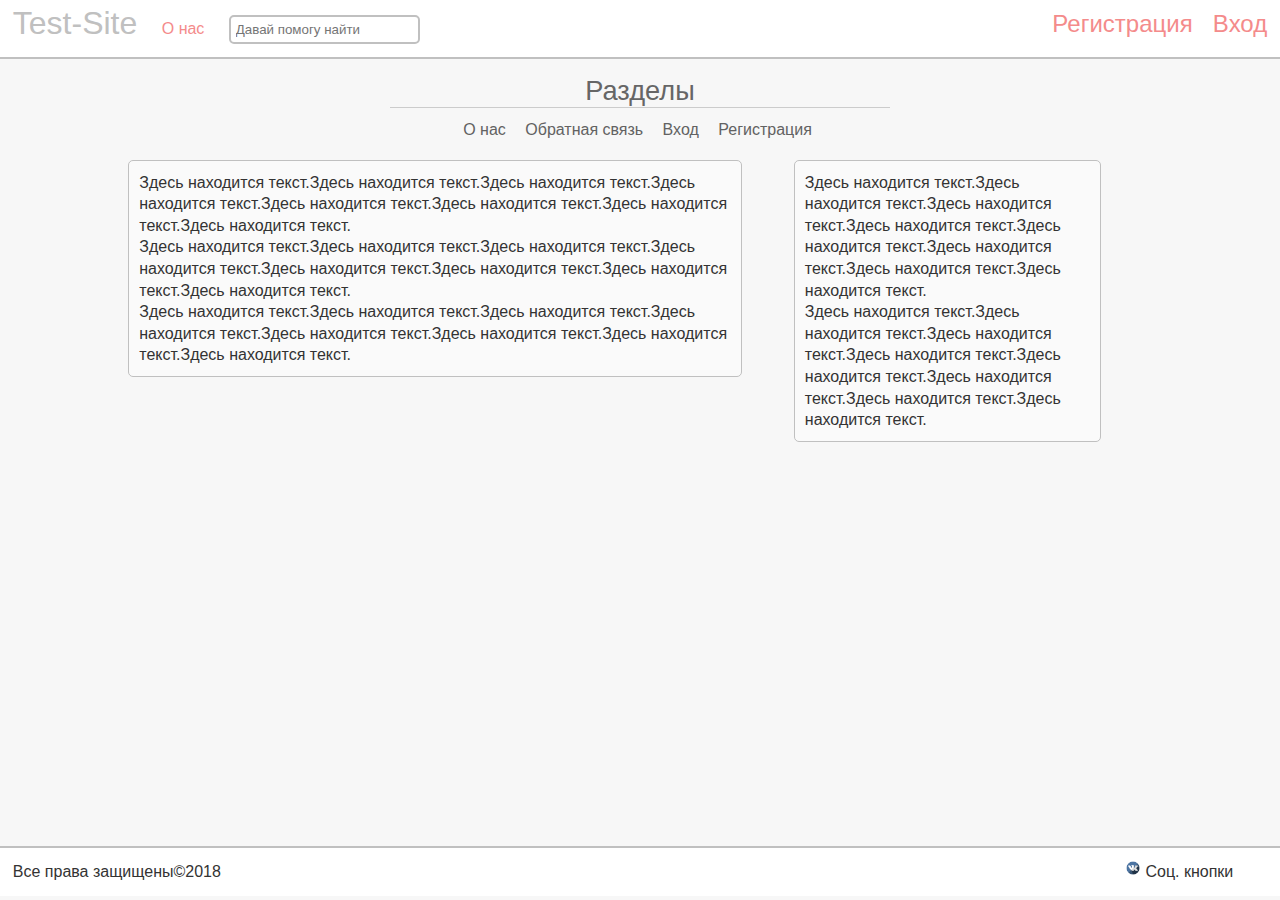
==== about.html @ 250348e6 "Initial commit" ====
<!DOCTUPY html>
<html>
<head>
	<meta http-equiv="Content-Tupe" content="text/html" charset="utf-8" />
	<meta name="keywords" content="test, site, website" />
	<meta name="description" content="Этот сайт является пробнымсайтом" />
	<link rel="stylesheet" type="text/css" href="css/style.css" />
	<link rel="shortcut icon" type="image/x-icon" href="img/favicon.ico" />
	<title>Тестовый сайт</title>	
</head>
<body>
<div id="page-wrap">	
<header>
<a href="index.html" title="На главную" id="logo">Test-Site<a/>
<span class="contact"><a href="about.html" title="Информация о нас">О нас</a></span>
<input tupe="text" class="field" placeholder="Давай помогу найти" />
<span class="right"><span class="contact"><a href="reg.html" title="Зарегистрироваться">Регистрация</a></span><span class="contact"><a href="auth.html" title="Войти">Bход</a></span></span>
</header>
<div class="clear"><br /></div>
<center>
	<div id="menu">Разделы<hr /></div>
	<div id="menuHrefs">
		<a href="about.html">О нас</a>
		<a href="feedback.html">Обратная связь</a>
		<a href="auth.html">Вход</a>
		<a href="reg.html">Регистрация</a>				
	</div>			
</center>
<div id="wrapper">
	<div id="articles">
		<div id="about_us">
			<p>Здесь находится текст.Здесь находится текст.Здесь находится текст.Здесь находится текст.Здесь находится текст.Здесь находится текст.Здесь находится текст.Здесь находится текст.</p>
			<p>Здесь находится текст.Здесь находится текст.Здесь находится текст.Здесь находится текст.Здесь находится текст.Здесь находится текст.Здесь находится текст.Здесь находится текст.</p>
			<p>Здесь находится текст.Здесь находится текст.Здесь находится текст.Здесь находится текст.Здесь находится текст.Здесь находится текст.Здесь находится текст.Здесь находится текст.</p>
		</div>
		<div id="columRight">
			<p>Здесь находится текст.Здесь находится текст.Здесь находится текст.Здесь находится текст.Здесь находится текст.Здесь находится текст.Здесь находится текст.Здесь находится текст.</p>
			<p>Здесь находится текст.Здесь находится текст.Здесь находится текст.Здесь находится текст.Здесь находится текст.Здесь находится текст.Здесь находится текст.Здесь находится текст.</p>
		</div>
    </div>
</div>
</div>	
<footer>
<span class="left">Все права защищены&copy;2018</span>
<span class="right">Соц. кнопки<img src="img/VK.png" alt="Группа ВК" title="Группа ВК"/></span>	
</footer>
</body>
</html>
---- css/style.css ----
@charset "utf-8";
* {
	margin: 0;
	padding: 0;
	outline: none;
}

html {
  height: 100%;
}

body {
	width: 100%;
	height: 100%;
	color: #333;
	background: #f7f7f7;
	font-size: 1em;
	font-family: "Segoe UI", sans-serif;
	line-height: 135%; 
}

a {
	color: #f48b8b;
	text-decoration: none;
	transition: all.6s ease;
	-moz-transition: all.6s ease;
	-webkit-transition: all.6s ease;
	-ms-transition: all.6s ease;
}

a:hover {
	color: #8b9ff5;
	text-decoration: none;
	transition: all.6s ease;
	-moz-transition: all.6s ease;
	-webkit-transition: all.6s ease;
	-ms-transition: all.6s ease;
}

a:active {color: #8ce4a6}

img {
	max-width: 100%;
	height: auto;
	width: auto\9;
}

hr {
	display: block;
	border: 0;
	height: 1px;
	border-top: 1px solid #ccc;
	padding: 0;
}

.right { float: right}
.left {float: left}
.clear {clear: both}

/* Selection block */

::selection {background: #f58b8b; color: #fff}
::-moz-selection {background: #f58b8b; color: #fff}

header, footer {
	width: 98%;
	background-color: #fff;
	float: left;
}

header {
	border-bottom: 2px solid silver;
	padding: 1%; 
}

#logo {
	font-size: 2em;
	font-family: "Segoe UI", sans-serif;
	color: silver;
}

.contact {
	font-size: 1.5em;
	font-family: "Segoe UI", sans-serif;
	margin-left: 20px;	
}

input[tupe=text].field {
	border-radius: 5px;
	border: 2px solid silver;
	padding: 5px;
	margin-left: 20px; 
}

input[tupe=text].field:focus {
	border: 2px solid #f58b8b;
} 

#menu{
	color: #666;
	font-family: "Segoe UI", sans-serif;
	font-size: 1.7em;
}

#menu hr {
	width: 500px;
	max-width: 100%%;
	margin-top: 5px;
	margin-bottom: 10px;
}

#menuHrefs a {
    padding: 5px;
    border-radius: 5px;
    margin-right: 5px;
    color: #626262;
}

#menuHrefs a:hover {
	background-color: #cdcdcd;
}

/* Основные стили для сайта */

#wrapper {
	float: left;
	width: 100%;
	margin-top: 20px; 
}

#wrapper #articles {
	float: left; ;
	width: 80%;
	margin-left: 10%;
}

#wrapper #articles article {
	float: left;
	border: 1px solid silver;
	box-sizing: border-box;
	border-radius: 5px;
	background-color: #fafafa;
	min-height: 400px; 
}

@media (min-width: 900px){
#wrapper #articles article {
	width: 31.3%;
	margin-right: 2%;
	margin-bottom: 10px;  
}}

@media (max-width: 899px) and (min-width: 700px) {
#wrapper #articles article {
	width: 80%;
	margin-left: 10%; 
}}

@media (max-width: 699px){
#wrapper #articles article {
	width: 100%;
	margin-bottom: 10px; 
}}

#wrapper #articles article img {
	width: 100%;
	height: 200px;
	border-radius: 5px 5px 0px 0px;
	border-bottom: 1px solid silver;
	margin-bottom: 10px; 
}

#wrapper #articles article h2 {
	width: 90%;
	margin-left: 5%;
	font-weight: normal;
	font-size: 1.7em;
	color: #4a4a4a;
}

#wrapper #articles article p {
	width: 80%;
	margin left: 10%;
	text-indent: 1em;
}

#wrapper #articles article a {
    padding: 5px;
    background-color: #ed7b7b;
    margin-left: 5%;
    border-radius: 5px;
    color: #fff;
    float: left;
    margin-bottom: 10px;
}

#wrapper #articles article a:hover {background-color: #90ed80}

/* Стили для странички о нас */  

#about_us {
	width: 60%;
	float: left;
	background-color: #fafafa;
	border-radius: 5px;
	border: 1px solid silver;
	box-sizing: border-box;
	padding: 1%;
}

#columRight{
	width: 30%;
	float: left;
	margin-left: 5%;
	background-color: #fafafa;
	border-radius: 5px;
	border: 1px solid silver;
	box-sizing: border-box;
	padding: 1%; 
}

/* Стили для формы */

form {
	width: 60%;
	margin-left: 20%;
    float: left;
}

form label {
	float: left;
	width: 100%;
	margin-bottom: 10px; 
}

form input {
	border-radius: 5px;
	border: 2px solid silver;
	padding: 5px;
	float: left;
	clear: both;
	width: 40%;
	margin-bottom: 10px; 
	background-color: #fafafa; 
}

form input:focus, form textarea:focus {
	border: 2px solid #f58b8b;
}

form textarea {
	width: 60%;
	float: left;
	clear: both;
	background-color: #fafafa;
	border: 2px solid;
	border-radius: 5px;
	padding: 10px;
	font-size: 1.7em;  
}

form #send {
	float: left;
	padding: 10px;
	background-color: #f37a7a;
	cursor: pointer;
	border-radius: 5px;
	margin-top: 10px;
	font-size: 2em;
	color: #fff;
}

form #send:hover {
	background-color: #f1f37a;
}

/* Центральный блок сайта */

#main_soc_block {
    width: 100%;
    padding: 2% 0;
    border-bottom: 2px solid silver;
    border-top: 2px solid silver;
    margin: 20px 0;
    float: left;
    background: url('./img/img-17.jpg') repeat-x center;
    height: 200px;  
}

#main_soc_block_in {
	text-align: center;
	padding: 1%; 
	height: 100px;
	background-color: #fafafa;
	border: 1px solid silver;
	box-sizing: border-box;
	border-radius: 7px;
	width: 500px;
	max-width: 98%;
}

#main_soc_block_in a {
	float: left;
	padding: 5px 10px;
	background-color: #e9af32;
	border-radius: 6px;
	color: #fff;
	margin-left: 35%;
	margin-top: 15px;  
}	
/* Стили для футера */

footer {
	border-top: 2px solid silver;
	margin-top: 10px;
	padding: 1%;
	padding-bottom: 2%;
}

footer img {width: 10%; float: left; margin-right: 5px}

#page-wrap:after {
	content: "";
	display: block;
}

footer, #page-wrap:after {height: 10px}

#page-wrap {
	min-height: 94%;
	margin-bottom: -10px;
}
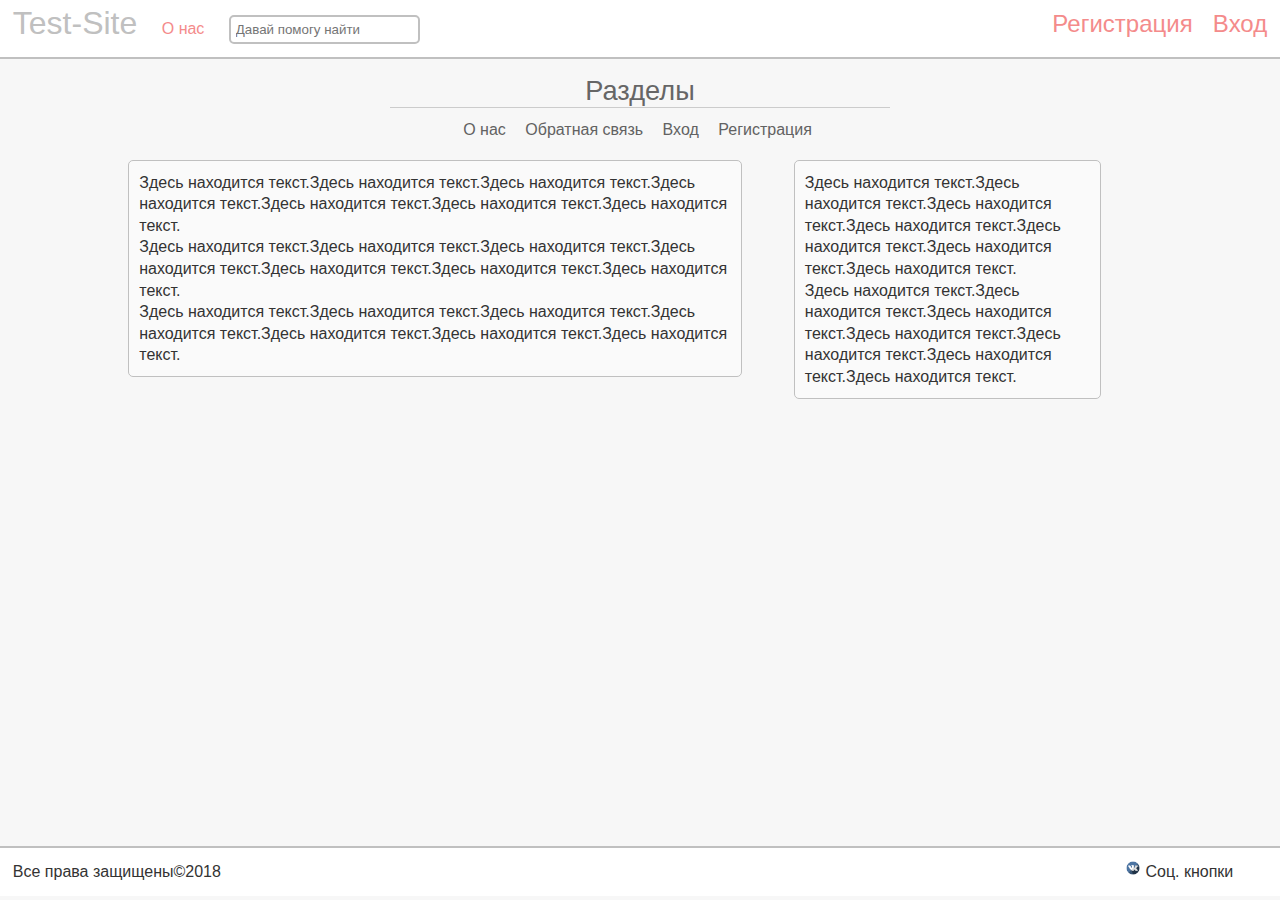
==== commit 3c21939a: "Update about.html" ====
--- a/about.html
+++ b/about.html
@@ -1,4 +1,4 @@
-<!DOCTUPY html>
+<!DOCTYPE html>
 <html>
 <head>
 	<meta http-equiv="Content-Tupe" content="text/html" charset="utf-8" />
@@ -29,13 +29,13 @@
 <div id="wrapper">
 	<div id="articles">
 		<div id="about_us">
-			<p>Здесь находится текст.Здесь находится текст.Здесь находится текст.Здесь находится текст.Здесь находится текст.Здесь находится текст.Здесь находится текст.Здесь находится текст.</p>
-			<p>Здесь находится текст.Здесь находится текст.Здесь находится текст.Здесь находится текст.Здесь находится текст.Здесь находится текст.Здесь находится текст.Здесь находится текст.</p>
-			<p>Здесь находится текст.Здесь находится текст.Здесь находится текст.Здесь находится текст.Здесь находится текст.Здесь находится текст.Здесь находится текст.Здесь находится текст.</p>
+			<p>Здесь находится текст.Здесь находится текст.Здесь находится текст.Здесь находится текст.Здесь находится текст.Здесь находится текст.Здесь находится текст.</p>
+			<p>Здесь находится текст.Здесь находится текст.Здесь находится текст.Здесь находится текст.Здесь находится текст.Здесь находится текст.Здесь находится текст.</p>
+			<p>Здесь находится текст.Здесь находится текст.Здесь находится текст.Здесь находится текст.Здесь находится текст.Здесь находится текст.Здесь находится текст.</p>
 		</div>
 		<div id="columRight">
-			<p>Здесь находится текст.Здесь находится текст.Здесь находится текст.Здесь находится текст.Здесь находится текст.Здесь находится текст.Здесь находится текст.Здесь находится текст.</p>
-			<p>Здесь находится текст.Здесь находится текст.Здесь находится текст.Здесь находится текст.Здесь находится текст.Здесь находится текст.Здесь находится текст.Здесь находится текст.</p>
+			<p>Здесь находится текст.Здесь находится текст.Здесь находится текст.Здесь находится текст.Здесь находится текст.Здесь находится текст.Здесь находится текст.</p>
+			<p>Здесь находится текст.Здесь находится текст.Здесь находится текст.Здесь находится текст.Здесь находится текст.Здесь находится текст.Здесь находится текст.</p>
 		</div>
     </div>
 </div>
@@ -45,4 +45,4 @@
 <span class="right">Соц. кнопки<img src="img/VK.png" alt="Группа ВК" title="Группа ВК"/></span>	
 </footer>
 </body>
-</html>+</html>
